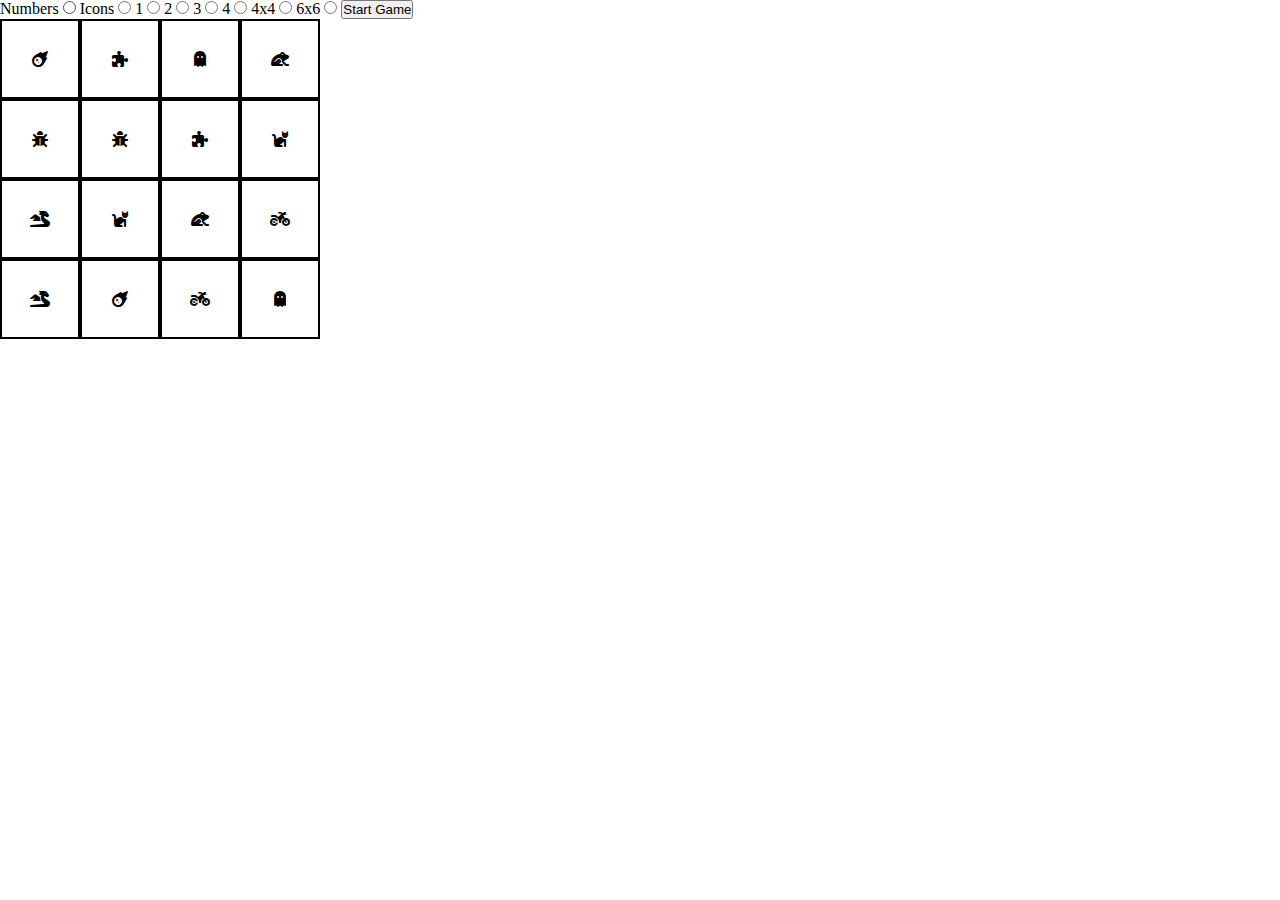
==== memory-game/index.html @ 18c4f90b "Fn crear arreglos y Fn asignar valores a celdas" ====
<!DOCTYPE html>
<html lang="en">

<head>
    <meta charset="UTF-8" />
    <meta name="viewport" content="width=device-width, initial-scale=1.0" />
    <title>Document</title>
    <link rel="stylesheet" href="style.css" />
    <script type="module" src="script.js"></script>
    <link rel="stylesheet" href="https://cdnjs.cloudflare.com/ajax/libs/font-awesome/6.7.2/css/all.min.css" integrity="sha512-Evv84Mr4kqVGRNSgIGL/F/aIDqQb7xQ2vcrdIwxfjThSH8CSR7PBEakCr51Ck+w+/U6swU2Im1vVX0SVk9ABhg==" crossorigin="anonymous" referrerpolicy="no-referrer" />
</head>

<body>
    <div>
        <label for="numbers">Numbers</label>
        <input type="radio" name="theme" id="numbers" value="numbers"/>
        <label for="icons">Icons</label>
        <input type="radio" name="theme" id="icons" value="icons"/>
        <label for="one">1</label>
        <input type="radio" name="players" id="one" value="1"/>
        <label for="two">2</label>
        <input type="radio" name="players" id="two" value="2"/>
        <label for="three">3</label>
        <input type="radio" name="players" id="three" value="3"/>
        <label for="four">4</label>
        <input type="radio" name="players" id="four" value="4"/>
        <label for="4x4">4x4</label>
        <input type="radio" name="size" id="4x4" value="4x4"/>
        <label for="6x6">6x6</label>
        <input type="radio" name="size" id="6x6" value="6x6"/>
        <button>Start Game</button>
    </div>
    <section>
        <div class="item"><i class="fa-solid"></i></div>
        <div class="item"><i class="fa-solid"></i></div>
        <div class="item"><i class="fa-solid"></i></div>
        <div class="item"><i class="fa-solid"></i></div>
        <div class="item"><i class="fa-solid"></i></div>
        <div class="item"><i class="fa-solid"></i></div>
        <div class="item"><i class="fa-solid"></i></div>
        <div class="item"><i class="fa-solid"></i></div>
        <div class="item"><i class="fa-solid"></i></div>
        <div class="item"><i class="fa-solid"></i></div>
        <div class="item"><i class="fa-solid"></i></div>
        <div class="item"><i class="fa-solid"></i></div>
        <div class="item"><i class="fa-solid"></i></div>
        <div class="item"><i class="fa-solid"></i></div>
        <div class="item"><i class="fa-solid"></i></div>
        <div class="item"><i class="fa-solid"></i></div>
    </section>
</body>

</html>
---- memory-game/style.css ----
*{
    margin: 0;
    padding: 0;
    box-sizing: border-box;
}

section{
    display: grid;
    grid-template-columns: repeat(4, 80px);
    width: 320px;
    height: 320px;
}

.item{
    display: flex;
    justify-content: center;
    align-items: center;
    border: 2px solid black;
    width: 100%;
}
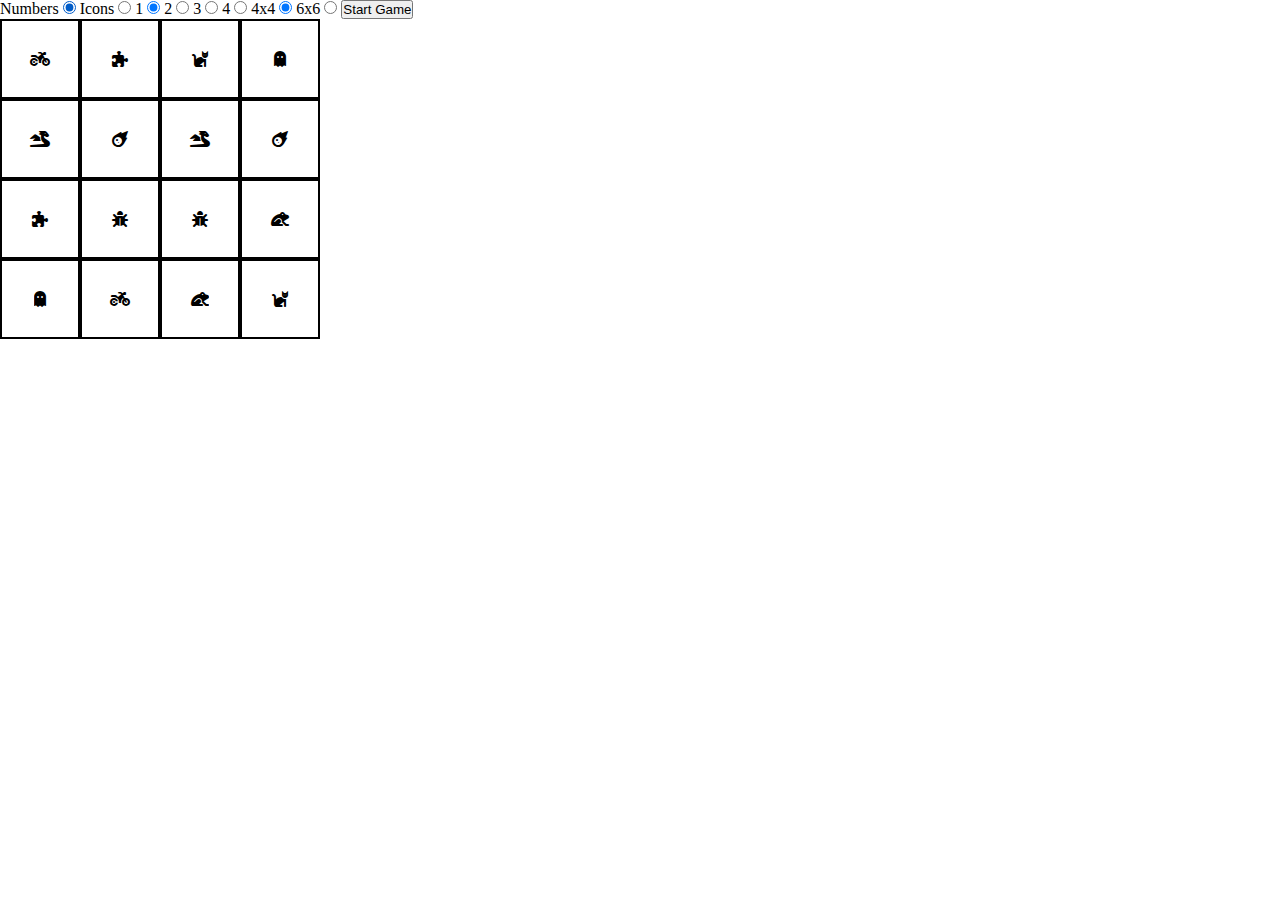
==== commit 1ffd8320: "Ajustes logic" ====
--- a/memory-game/index.html
+++ b/memory-game/index.html
@@ -13,21 +13,21 @@
 <body>
     <div>
         <label for="numbers">Numbers</label>
-        <input type="radio" name="theme" id="numbers" value="numbers"/>
+        <input type="radio" name="theme" id="numbers" value="numbers" class="theme" checked/>
         <label for="icons">Icons</label>
-        <input type="radio" name="theme" id="icons" value="icons"/>
+        <input type="radio" name="theme" id="icons" value="icons" class="theme" />
         <label for="one">1</label>
-        <input type="radio" name="players" id="one" value="1"/>
+        <input type="radio" name="players" id="one" value="1" class="players" checked/>
         <label for="two">2</label>
-        <input type="radio" name="players" id="two" value="2"/>
+        <input type="radio" name="players" id="two" value="2" class="players"/>
         <label for="three">3</label>
-        <input type="radio" name="players" id="three" value="3"/>
+        <input type="radio" name="players" id="three" value="3" class="players"/>
         <label for="four">4</label>
-        <input type="radio" name="players" id="four" value="4"/>
+        <input type="radio" name="players" id="four" value="4" class="players"/>
         <label for="4x4">4x4</label>
-        <input type="radio" name="size" id="4x4" value="4x4"/>
+        <input type="radio" name="size" id="4x4" value="4x4" class="size" checked/>
         <label for="6x6">6x6</label>
-        <input type="radio" name="size" id="6x6" value="6x6"/>
+        <input type="radio" name="size" id="6x6" value="6x6" class="size"/>
         <button>Start Game</button>
     </div>
     <section>
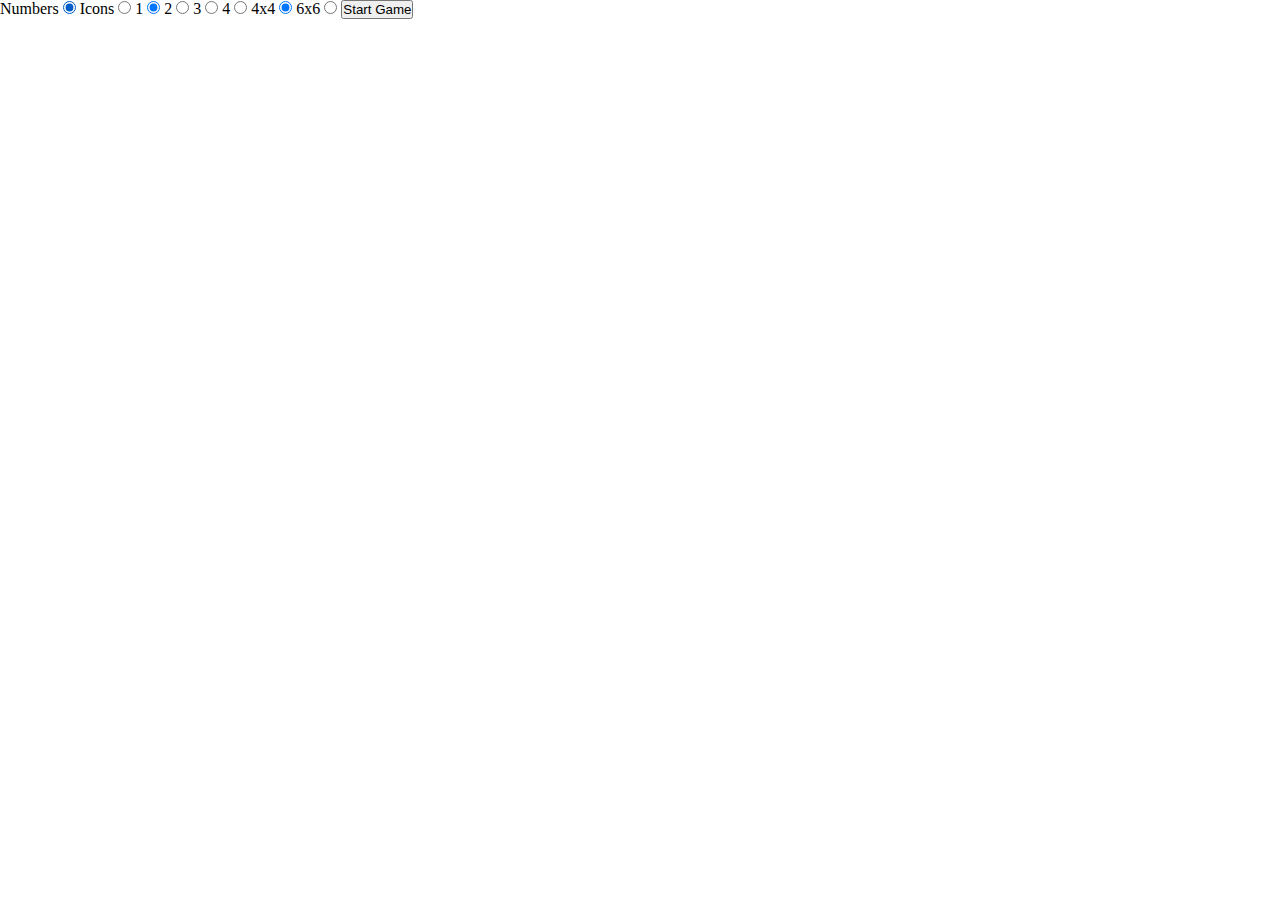
==== commit b77d39e1: "Ajustar Fn y constantes" ====
--- a/memory-game/index.html
+++ b/memory-game/index.html
@@ -25,12 +25,13 @@
         <label for="four">4</label>
         <input type="radio" name="players" id="four" value="4" class="players"/>
         <label for="4x4">4x4</label>
-        <input type="radio" name="size" id="4x4" value="4x4" class="size" checked/>
+        <input type="radio" name="size" id="4x4" value="16" class="size" checked/>
         <label for="6x6">6x6</label>
-        <input type="radio" name="size" id="6x6" value="6x6" class="size"/>
-        <button>Start Game</button>
+        <input type="radio" name="size" id="6x6" value="32" class="size"/>
+        <button class="start">Start Game</button>
     </div>
-    <section>
+    <section class="container">
+        <!-- <div class="item"><i class="fa-solid"></i></div>
         <div class="item"><i class="fa-solid"></i></div>
         <div class="item"><i class="fa-solid"></i></div>
         <div class="item"><i class="fa-solid"></i></div>
@@ -45,8 +46,7 @@
         <div class="item"><i class="fa-solid"></i></div>
         <div class="item"><i class="fa-solid"></i></div>
         <div class="item"><i class="fa-solid"></i></div>
-        <div class="item"><i class="fa-solid"></i></div>
-        <div class="item"><i class="fa-solid"></i></div>
+        <div class="item"><i class="fa-solid"></i></div> -->
     </section>
 </body>
 
--- a/memory-game/style.css
+++ b/memory-game/style.css
@@ -11,7 +11,7 @@
     height: 320px;
 }
 
-.item{
+.cell{
     display: flex;
     justify-content: center;
     align-items: center;
